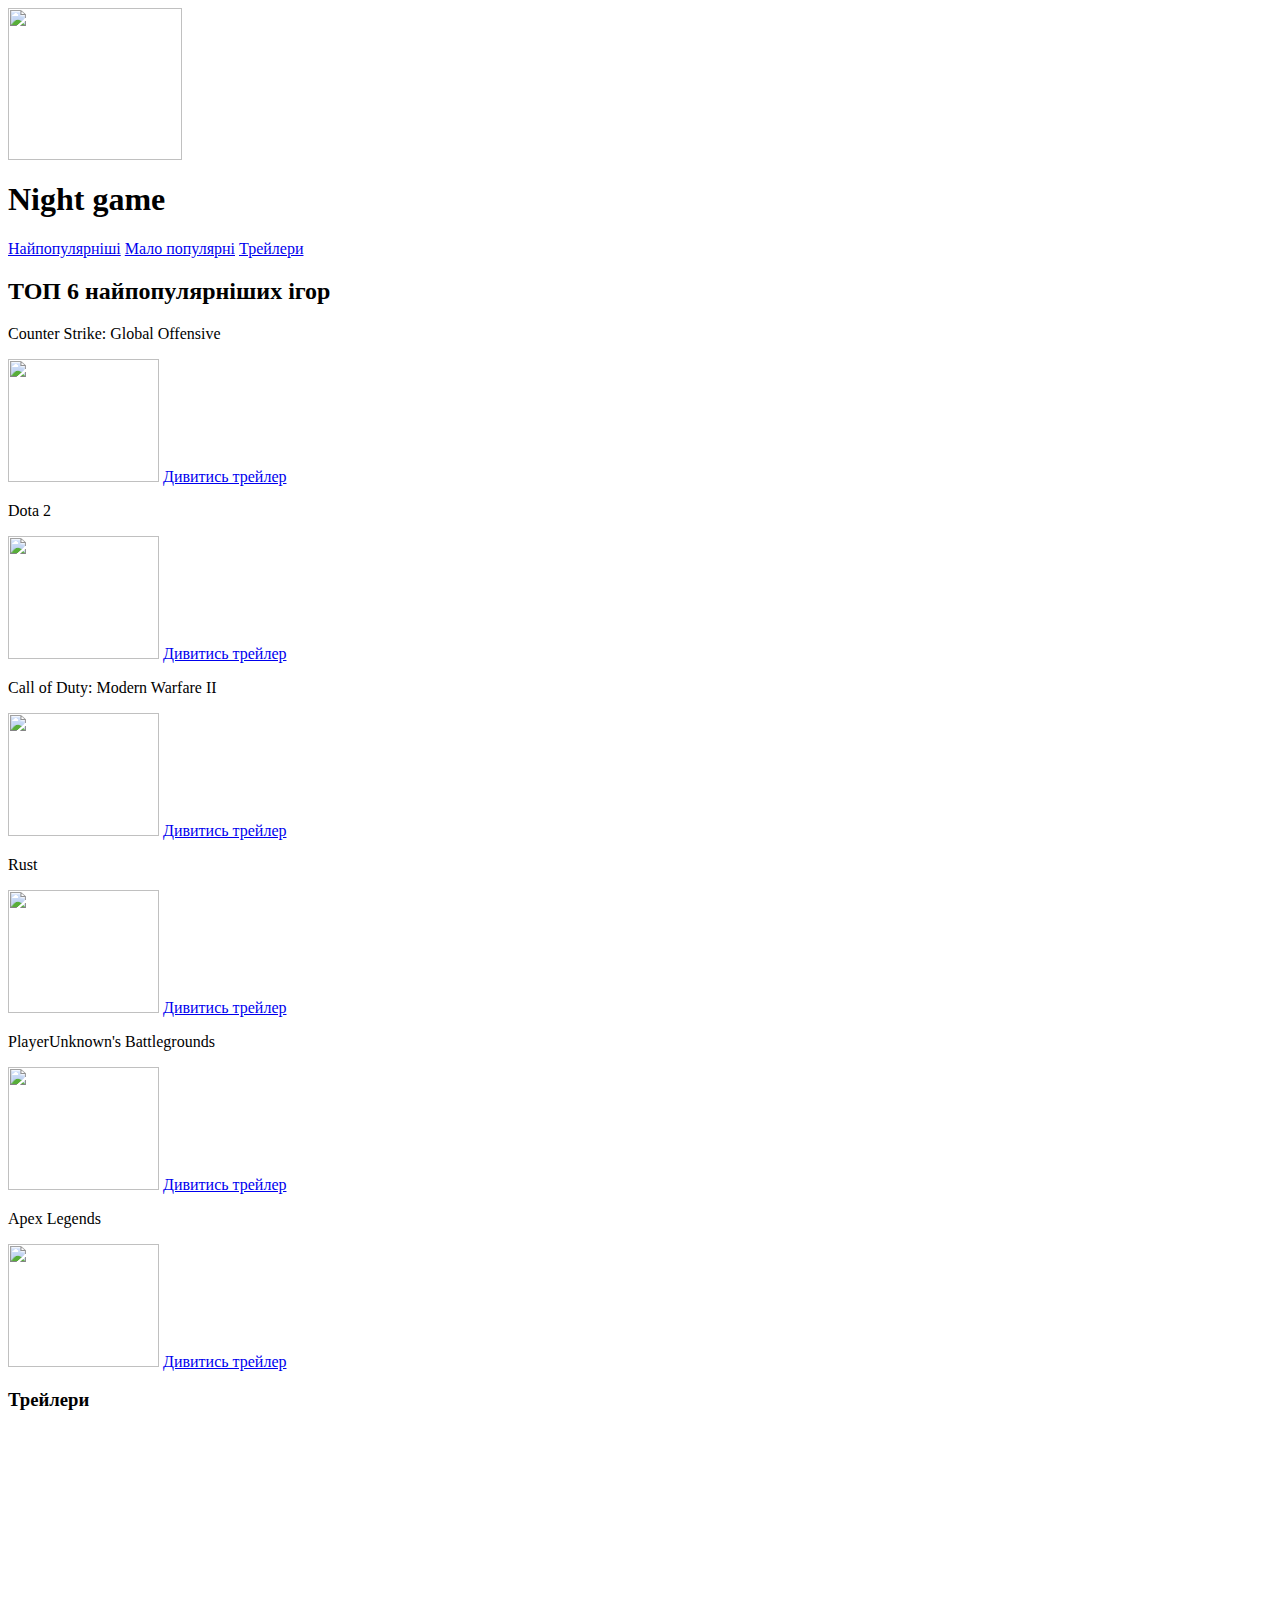
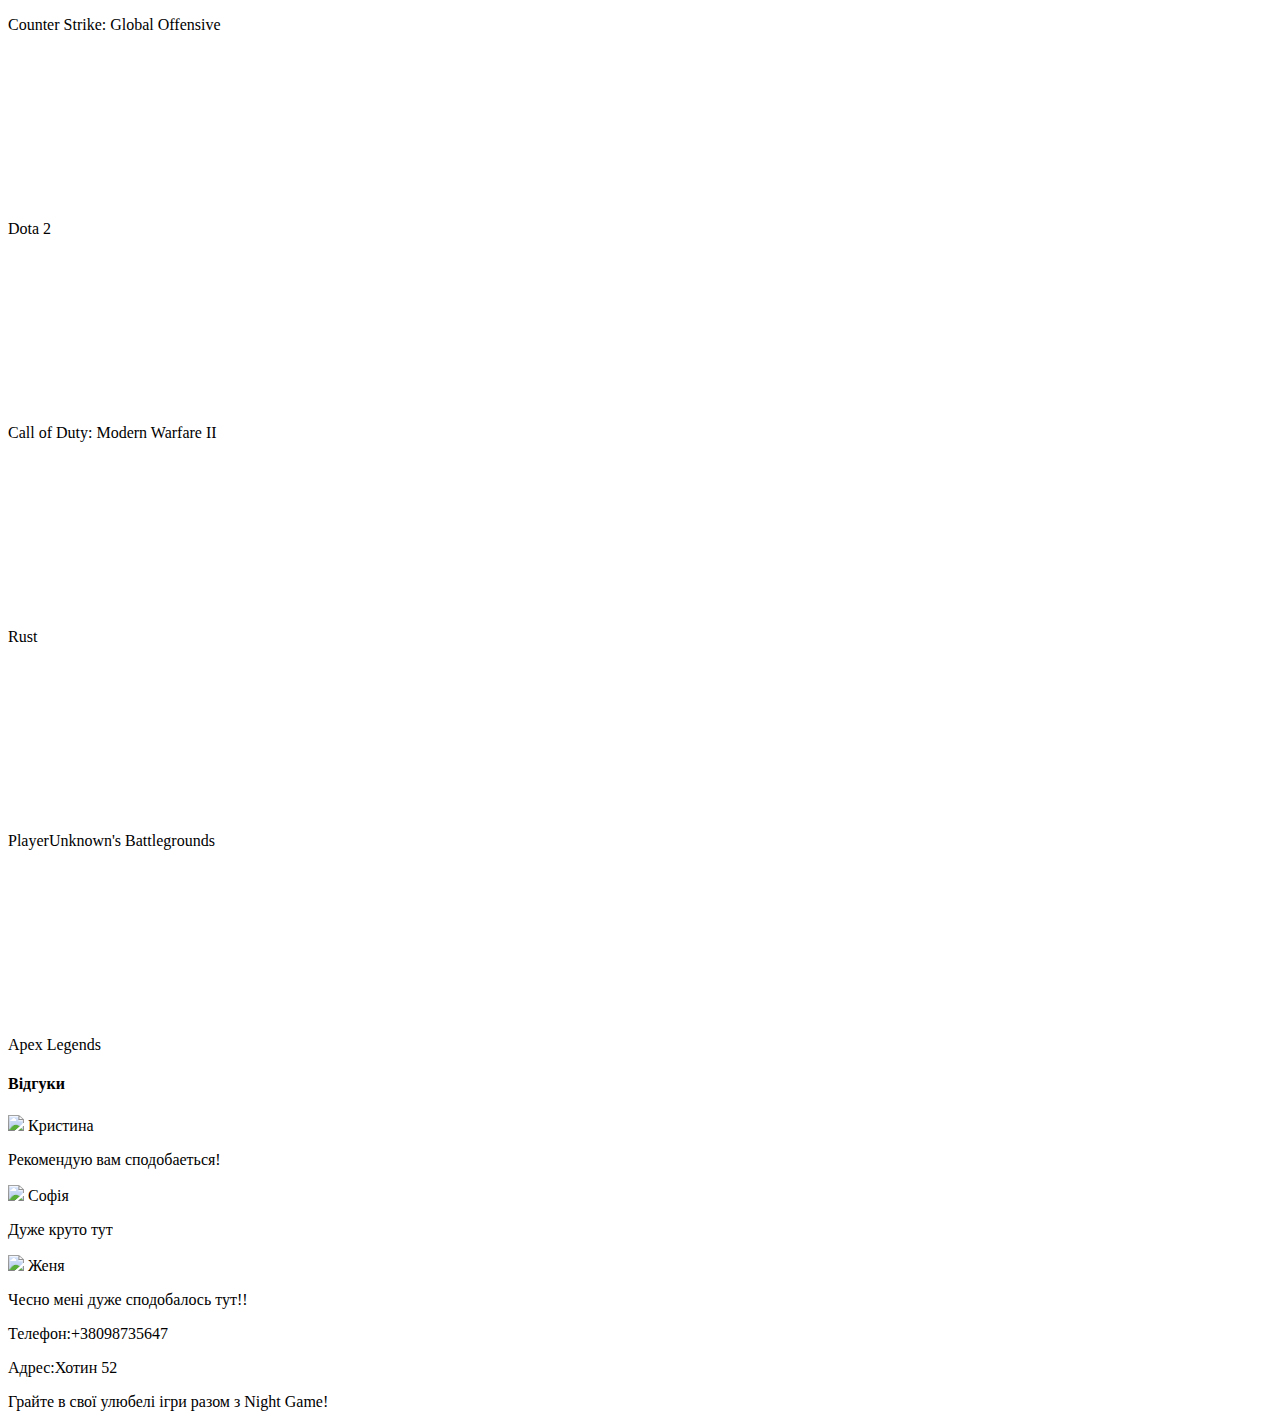
==== index.html @ 3470fdcf "Create index.html" ====
<html>
<head>
     <title>igru</title>
     <link rel="stylesheet" href="style.css">
     </head>
     <body>
   <header>
    <img class="logo" src="https://cdn-icons-png.flaticon.com/512/2618/2618988.png" width="174" height="152"/>
    <h1>Night game</h1>
   </header>
   <nav>
    <a class="nav-link1" href="#popular">Найпопулярніші</a>
    <a class="nav-link2" href="#nopopular">Мало популярні</a>
    <a class="nav-link3" href="#Tra">Трейлери</a>
   </nav>
              <main>
                <h2 id="popular">ТОП 6 найпопулярніших ігор</h2>

              <section class="Poste">

                <article class="postet1">
              <p>Counter Strike: Global Offensive</p>
              <img class="post" src="https://steamcdn-a.akamaihd.net/apps/csgo/blog/images/wallpaper_nologo.jpg" width="151px" height="123px"/>
              <a href="#Counter" class="Pop">Дивитись трейлер</a>

                </article>

                <article class="postet2">
                    <p>Dota 2</p>
              <img class="post" src="https://encrypted-tbn0.gstatic.com/images?q=tbn:ANd9GcR-NPPzN5slP0zVJypq5xzdxV3pBl2lg5kegZdn-WQk2Q&s" width="151px" height="123px"/>
              <a href="#Dota" class="Pop">Дивитись трейлер</a>
                  </article>

                  <article class="postet3">
                  <p>Call of Duty: Modern Warfare II</p>
              <img class="post" src="https://encrypted-tbn0.gstatic.com/images?q=tbn:ANd9GcQ8-zIpAdH46W3lXDdVo9H9vETqZVfd9hpAdtJe4c5AVw&s" width="151px" height="123px"/>
              <a href="#Call" class="Pop">Дивитись трейлер</a>
                  </article>

                  <article class="postet4">
                  <p>Rust</p>
              <img class="post" src="https://encrypted-tbn0.gstatic.com/images?q=tbn:ANd9GcS5LR9h5MQOSpvnQrGPcuEpQM1MD-EyWSduAGD1tOjHyQ&s" width="151px" height="123px"/>
              <a href="#Rust" class="Pop">Дивитись трейлер</a>
                  </article>

                  <article class="postet5">
                  <p>PlayerUnknown's Battlegrounds</p>
              <img class="post" src="https://cdn5.idcgames.com/storage/image/1122/game_home_bg_section_2/default.jpg" width="151px" height="123px"/>
              <a  href="#Player" class="Pop">Дивитись трейлер</a>
                  </article>

                  <article class="postet6">
                  <p>Apex Legends</p>
              <img class="post" src="https://encrypted-tbn0.gstatic.com/images?q=tbn:ANd9GcRy-8ou5TsTSJdSq8cf-LFG_tByjC5Ynq3XxAujn2fMsr7Fywt3IeCIsVd6Tn_p39Tcr4Y&usqp=CAU" width="151px" height="123px"/>
              <a href="#Apex" class="Pop">Дивитись трейлер</a>
                  </article>

              </section>

             
              <section class="Terler">

<h3 id="Tra">Трейлери</h3>

              
              <article class="tral1">
                
              <a>Counter Strike: Global Offensive</a>
              <iframe width="300" height="200"  id="Counter"  src="https://www.youtube.com/embed/edYCtaNueQY" title="Counter-Strike: Global Offensive Trailer" frameborder="0" allow="accelerometer; autoplay; clipboard-write; encrypted-media; gyroscope; picture-in-picture; web-share" referrerpolicy="strict-origin-when-cross-origin"></iframe>
              </article>
              
              <article class="tral2">
                
              <a>Dota 2</a>
              <iframe width="300" height="200"  id="Dota"  src="https://www.youtube.com/embed/-cSFPIwMEq4" title="Dota 2 Gamescom Trailer" frameborder="0" allow="accelerometer; autoplay; clipboard-write; encrypted-media; gyroscope; picture-in-picture; web-share" referrerpolicy="strict-origin-when-cross-origin" ></iframe>
              </article>
              
              <article class="tral3">
                
              <a>Call of Duty: Modern Warfare II</a>
              <iframe width="300" height="200"  id="Call"  src="https://www.youtube.com/embed/ztjfwecrY8E" title="Call of Duty: Modern Warfare II Worldwide Reveal Trailer" frameborder="0" allow="accelerometer; autoplay; clipboard-write; encrypted-media; gyroscope; picture-in-picture; web-share" referrerpolicy="strict-origin-when-cross-origin" ></iframe>
              </article>

             <article class="tral4">
                
              <a>Rust</a>
             <iframe width="300" height="200"   id="Rust"  src="https://www.youtube.com/embed/LGcECozNXEw" title="Rust - Official Trailer" frameborder="0" allow="accelerometer; autoplay; clipboard-write; encrypted-media; gyroscope; picture-in-picture; web-share" referrerpolicy="strict-origin-when-cross-origin" ></iframe>
             </article>

             <article class="tral5">
                
              <a>PlayerUnknown's Battlegrounds</a>
             <iframe width="300" height="200"   id="Player"  src="https://www.youtube.com/embed/fDLAFIhfFy4" title="PLAYERUNKNOWN&#39;S BATTLEGROUNDS - Steam Early Access Launch Trailer" frameborder="0" allow="accelerometer; autoplay; clipboard-write; encrypted-media; gyroscope; picture-in-picture; web-share" referrerpolicy="strict-origin-when-cross-origin" ></iframe>
             </article>

             <article class="tral6">
                
             <a>Apex Legends</a>
             <iframe width="300" height="200"   id="Apex"  src="https://www.youtube.com/embed/POQk2WmqWNY" title="Apex Legends: Into The Void Trailer" frameborder="0" allow="accelerometer; autoplay; clipboard-write; encrypted-media; gyroscope; picture-in-picture; web-share" referrerpolicy="strict-origin-when-cross-origin" ></iframe>
             </article>

                </section>
                <section class="Fot">    
                <h4>Відгуки</h4>
                <img src="https://abrakadabra.fun/uploads/posts/2021-12/thumbs/1640528700_45-abrakadabra-fun-p-serii-chelovek-na-avu-52.jpg"/>
                <a>Кристина</a>
                <p>Рекомендую вам сподобаеться!</p>
                <img src="https://abrakadabra.fun/uploads/posts/2021-12/thumbs/1640528700_45-abrakadabra-fun-p-serii-chelovek-na-avu-52.jpg"/>
                <a>Софiя</a>
                <p>Дуже круто тут</p>
                <img src="https://abrakadabra.fun/uploads/posts/2021-12/thumbs/1640528700_45-abrakadabra-fun-p-serii-chelovek-na-avu-52.jpg"/>
                <a>Женя</a>
                <p>Чесно мені дуже сподобалось тут!!</p>
                </section>  
                </main>

                <footer>
               <div class="counte"> 
                <p>Телефон:+38098735647</p>
                <p>Адрес:Хотин 52</p>
                <p>Грайте в свої улюбелі ігри разом з Night Game!</p>
                </div>
                </footer>
        </body>
</html>
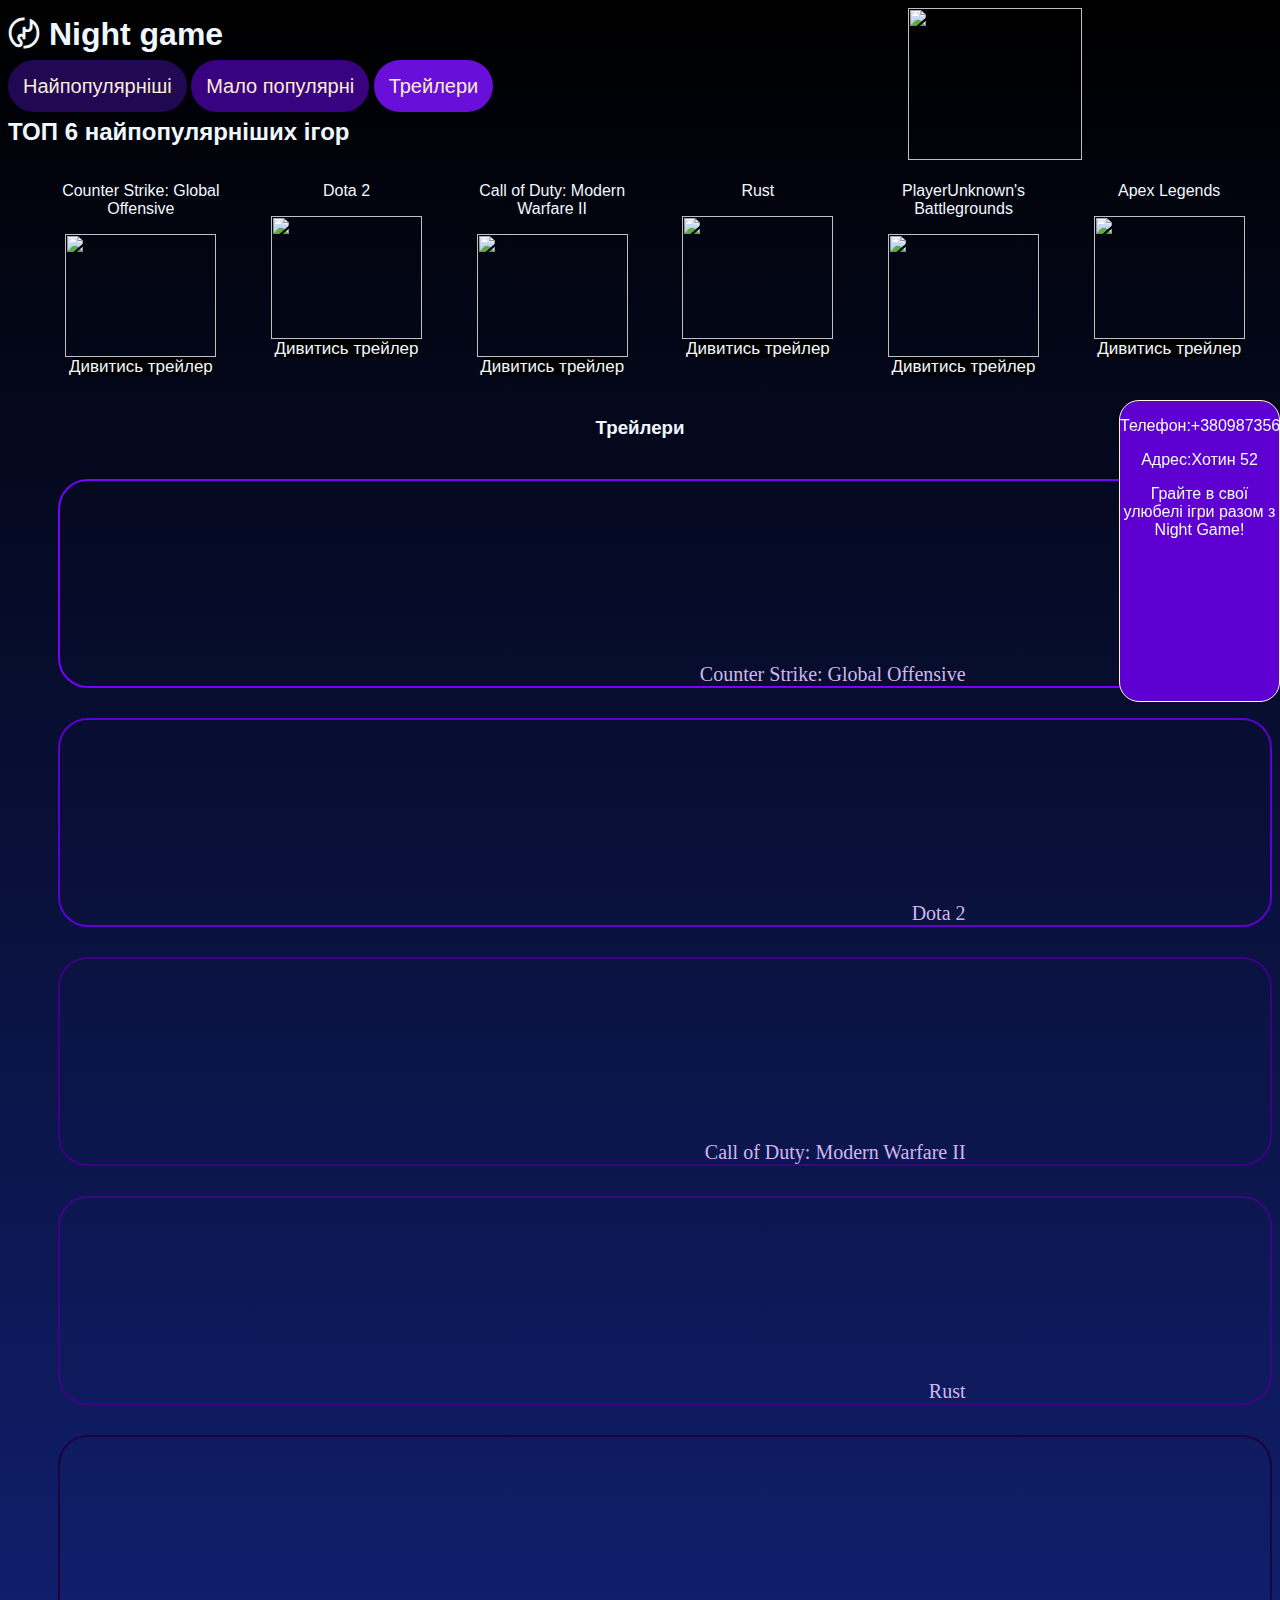
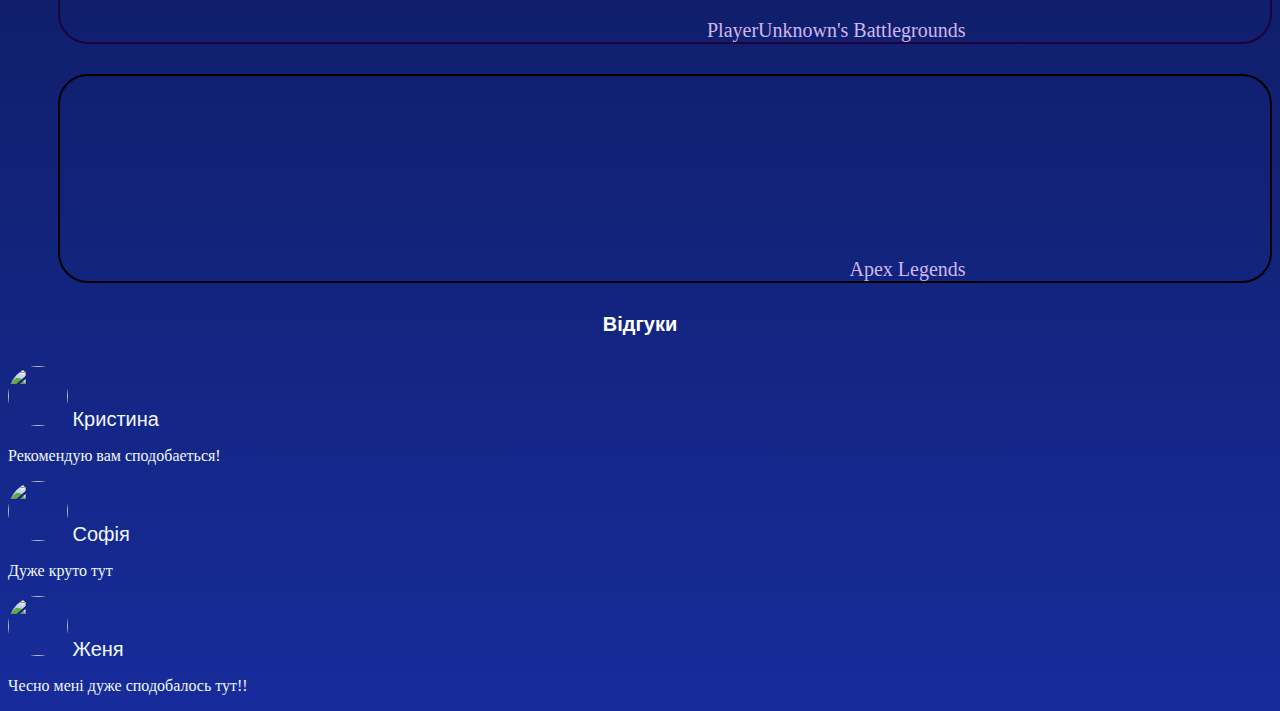
==== commit bced7b40: "Update index.html" ====
--- a/index.html
+++ b/index.html
@@ -10,7 +10,7 @@
    </header>
    <nav>
     <a class="nav-link1" href="#popular">Найпопулярніші</a>
-    <a class="nav-link2" href="#nopopular">Мало популярні</a>
+    <a class="nav-link2" href="#">Мало популярні</a>
     <a class="nav-link3" href="#Tra">Трейлери</a>
    </nav>
               <main>
--- a/style.css
+++ b/style.css
@@ -0,0 +1,293 @@
+body {
+    font-family: sans-serif;
+    background-image:linear-gradient(black ,#172C9B) ;
+}
+
+p {
+    color: aliceblue;
+}
+
+h2 , h1 {
+    color: aliceblue;
+    font-family: Verdana, Geneva, Tahoma, sans-serif;
+}
+
+h1::before {
+ content: ' 〄 ';
+}
+
+h3 {
+    margin: 40px;
+}
+
+h4 {
+    margin: 30px;
+    text-align: center;
+    color: white;
+    font-size: 20px;
+}
+
+.logo {
+    display: block;
+    position: absolute;
+    margin-left: 900px;
+}
+
+.nav-link1 {
+    background-color: #200853;
+    border-radius: 30px;
+    font-size: 20px;
+    color: antiquewhite;
+    text-decoration: none;
+    padding: 15px;
+}
+
+.nav-link2 {
+    background-color: #390280;
+    border-radius: 30px;
+    font-size: 20px;
+    color: antiquewhite;
+    text-decoration: none;
+    padding: 15px;
+}
+
+.nav-link3 {
+    background-color: #680FDA;
+    border-radius: 30px;
+    font-size: 20px;
+    color: antiquewhite;
+    text-decoration: none;
+    padding: 15px;
+}
+
+.nav-link1:hover {
+    background-color: #9755ec;
+    transition: 0.5s ease-out;
+}
+.nav-link2:hover {
+    background-color: #9755ec;
+    transition: 0.5s ease-out;
+}
+.nav-link3:hover {
+    background-color: #9755ec;
+    transition: 0.5s ease-out;
+}
+
+.Terler {
+      text-decoration: none;
+      display: contents;
+      text-align: right;
+      margin: 70px;
+}
+
+.Terler a{
+     color: #d0b6f0;
+     font-family: fantasy;
+     font-size: 20px;
+     text-align: center;
+
+}
+
+.tral1 {
+    margin-bottom: 30px;
+    border: #7504ff solid 2px;
+    border-radius: 30px;
+    margin-left: 50px;
+}
+
+
+.tral1:hover {
+      background-color: #2a0357;
+      transition: 1s ease;
+}
+
+.tral2 {
+    margin-bottom: 30px;
+    border: #5e00d1 solid 2px;
+      border-radius: 30px;
+    margin-left: 50px;
+}
+
+
+.tral2:hover {
+    background-color: #320370;
+    transition: 1s ease;
+}
+
+
+.tral3 {
+    margin-bottom: 30px;
+    border: #3d0186 solid 2px;
+      border-radius: 30px;
+    margin-left: 50px;
+} 
+
+.tral3:hover {
+    background-color: #38047c;
+    transition: 1s ease;
+}
+
+
+.tral4 {
+    margin-bottom: 30px;
+    border: #3e0386 solid 2px;
+      border-radius: 30px;
+    margin-left: 50px;
+}
+
+.tral4:hover {
+    background-color: #3e0386;
+    transition: 1s ease;
+}
+
+
+.tral5 {
+    margin-bottom: 30px;
+    border: #1d0141 solid 2px;
+      border-radius: 30px;
+    margin-left: 50px;
+}
+
+.tral5:hover {
+    background-color: #4902a7;
+    transition: 1s ease;
+}
+
+
+.tral6 {
+    margin-bottom: 30px;
+    border: #000000 solid 2px;
+      border-radius: 30px;
+    margin-left: 50px;
+}
+
+.tral6:hover {
+     background-color: #6e18dd;
+     transition: 1s ease;
+}
+
+
+.Poste {
+    text-decoration: none;
+    color: antiquewhite;
+    margin: 0px;
+    justify-content: space-around;
+    display: flex;
+    padding-left: 30px;
+    
+}
+
+
+.Poste, a {
+    color: aliceblue;
+    text-decoration: none;
+    text-align: center;
+} 
+
+   
+.Poste p {
+    text-align: center;
+}
+
+
+
+.postet1:hover img {
+    border: #680FDA dotted 2px;
+    transition: 0.5s ease-out;
+    padding: 5px;
+
+}
+.postet2:hover img {
+    border: #680FDA dotted 2px;
+    transition: 0.5s ease-out;
+    padding: 5px;
+
+}
+.postet3:hover img {
+    border: #680FDA dotted 2px;
+    transition: 0.5s ease-out;
+    padding: 5px;
+}
+.postet4:hover img {
+    border: #680FDA dotted 2px;
+    transition: 0.5s ease-out;
+    padding: 5px;
+}
+.postet5:hover img {
+    border: #680FDA dotted 2px;
+    transition: 0.5s ease-out;
+   padding: 5px;
+}
+.postet6:hover img {
+    border: #680FDA dotted 2px;
+    transition: 0.5s ease-out;
+    padding: 5px;
+}
+
+
+h3 {
+    color: aliceblue;
+    text-align: center;
+}
+
+.Pop {
+    background-color: black;
+    font-size: 17px;
+    border-radius: 30px;
+    
+}
+
+.Pop:hover {
+     transition: 0.5s ease-out;
+     background-color: rgb(106, 8, 185);
+     border-radius: 30px;
+     color: black;
+}
+
+.Fot p{
+    font-family: Georgia, 'Times New Roman', Times, serif;
+}
+
+.Fot img{
+    width: 60px;
+    height: 60px;
+    border-radius: 200px;
+}
+
+.Fot a {
+    text-align: center;
+    font-size: 20px;
+    font-family: 'Segoe UI', Tahoma, Geneva, Verdana, sans-serif;
+    
+}
+
+.Fot img:hover {
+   width: 70px;
+    height: 70px;
+   transition: 1s ease-in-out;
+   box-shadow: #000000 5px 3px 5px 1px;
+}
+
+footer {
+    background-color: #5e00d1;
+    position: fixed;
+    right: 0px;
+    top: 400px;
+    width: 159px;
+    height: 300px;
+    color: rgb(255, 255, 255);
+    border-radius: 20px;
+    padding-left: 50pz;
+    border: cornsilk 1px solid;
+    margin-left: 10px;
+    text-align: center;
+   
+}
+
+footer p:hover {
+    background-color: #8b3deb;
+    transition: 1s all;
+    font-family: 'Franklin Gothic Medium', 'Arial Narrow', Arial, sans-serif;
+    
+}
+
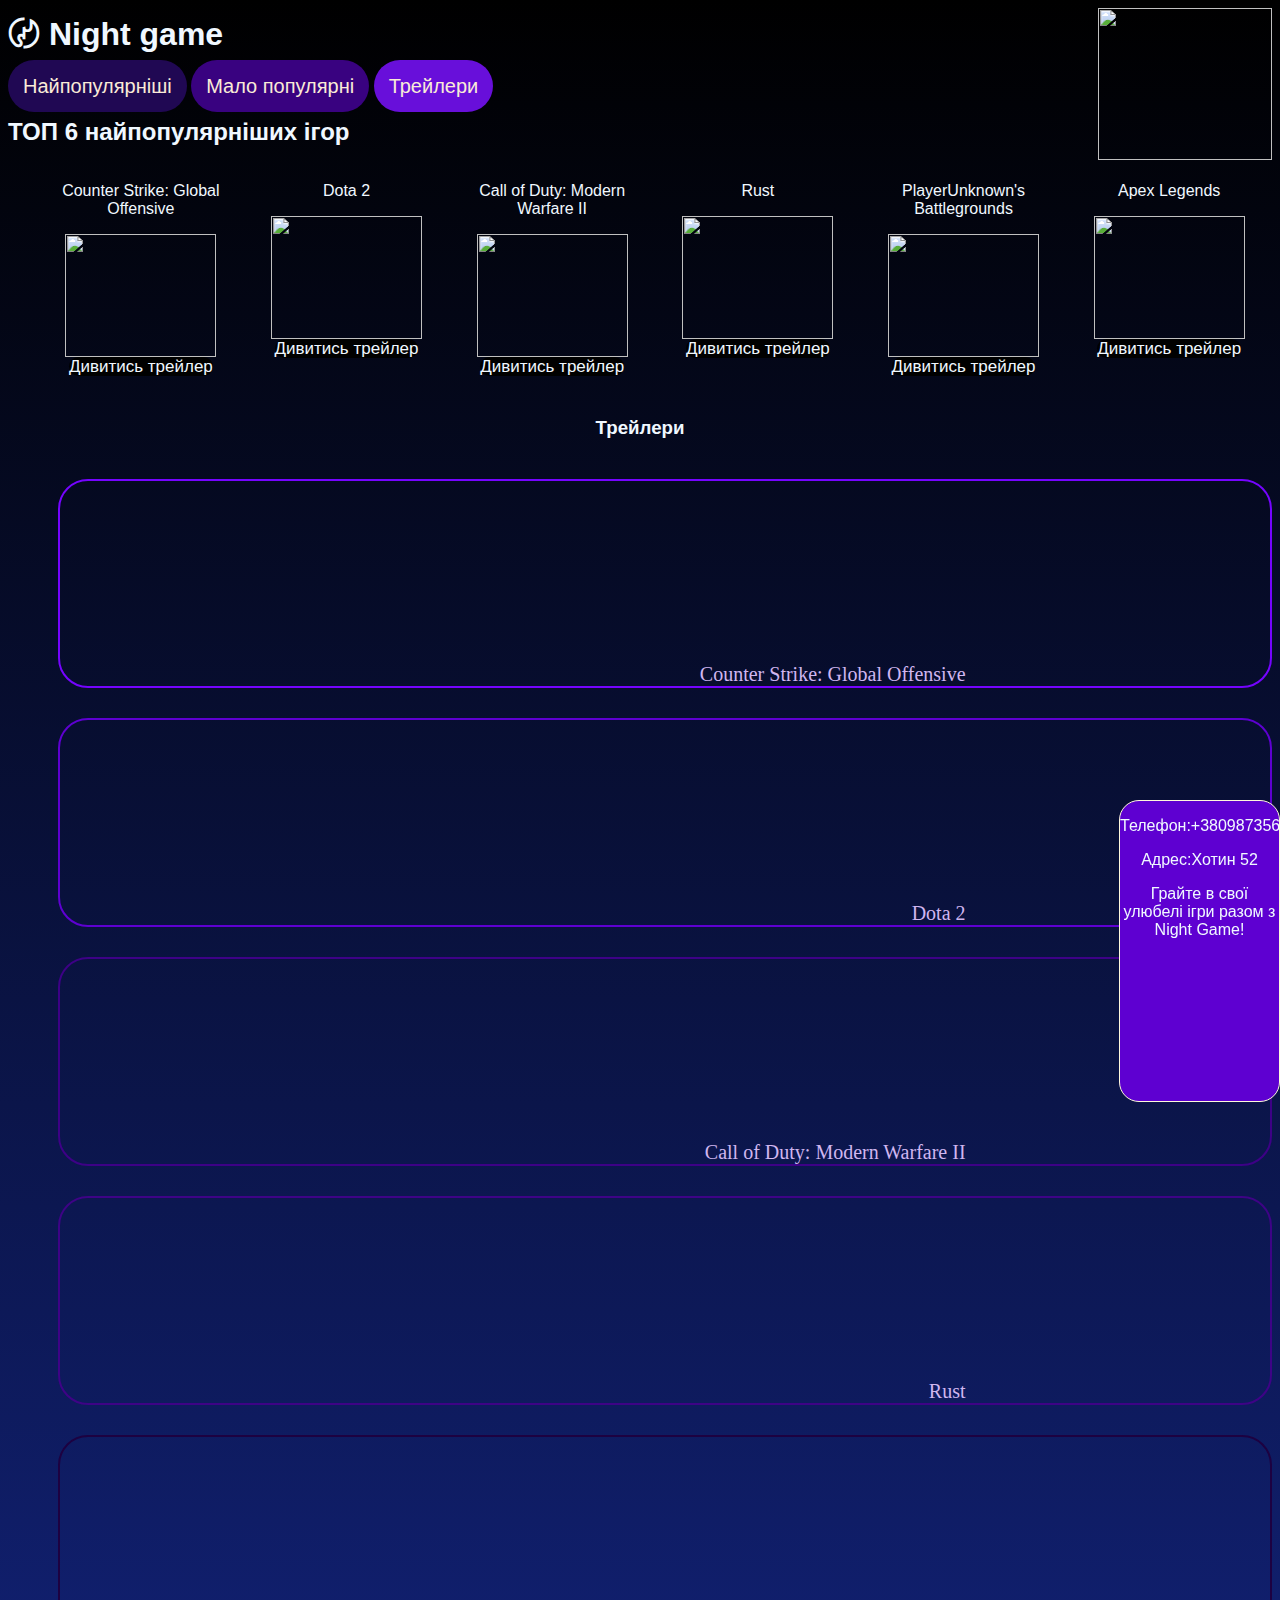
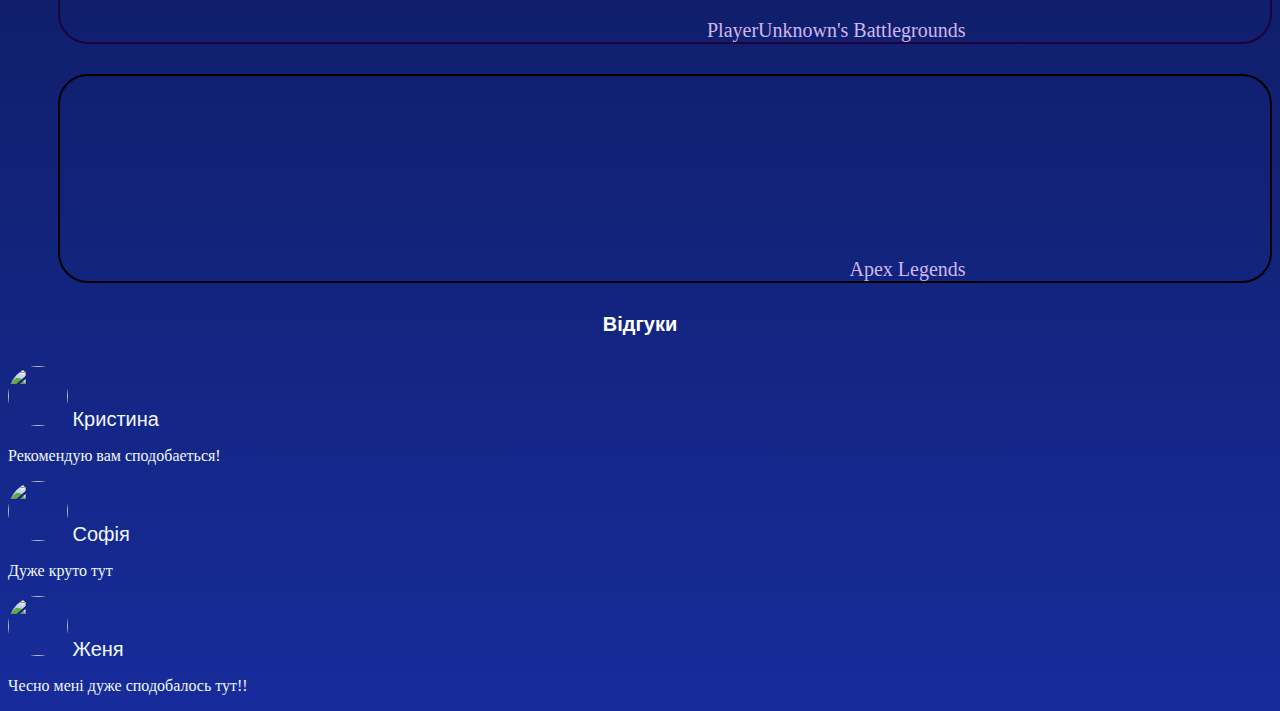
==== commit b2128d82: "Update index.html" ====
--- a/index.html
+++ b/index.html
@@ -10,7 +10,7 @@
    </header>
    <nav>
     <a class="nav-link1" href="#popular">Найпопулярніші</a>
-    <a class="nav-link2" href="#">Мало популярні</a>
+    <a class="nav-link2" href="about.html">Мало популярні</a>
     <a class="nav-link3" href="#Tra">Трейлери</a>
    </nav>
               <main>
--- a/style.css
+++ b/style.css
@@ -29,8 +29,8 @@
 
 .logo {
     display: block;
-    position: absolute;
-    margin-left: 900px;
+   position: relative;
+    float: right;
 }
 
 .nav-link1 {
@@ -272,7 +272,7 @@
     background-color: #5e00d1;
     position: fixed;
     right: 0px;
-    top: 400px;
+    top: 800px;
     width: 159px;
     height: 300px;
     color: rgb(255, 255, 255);
